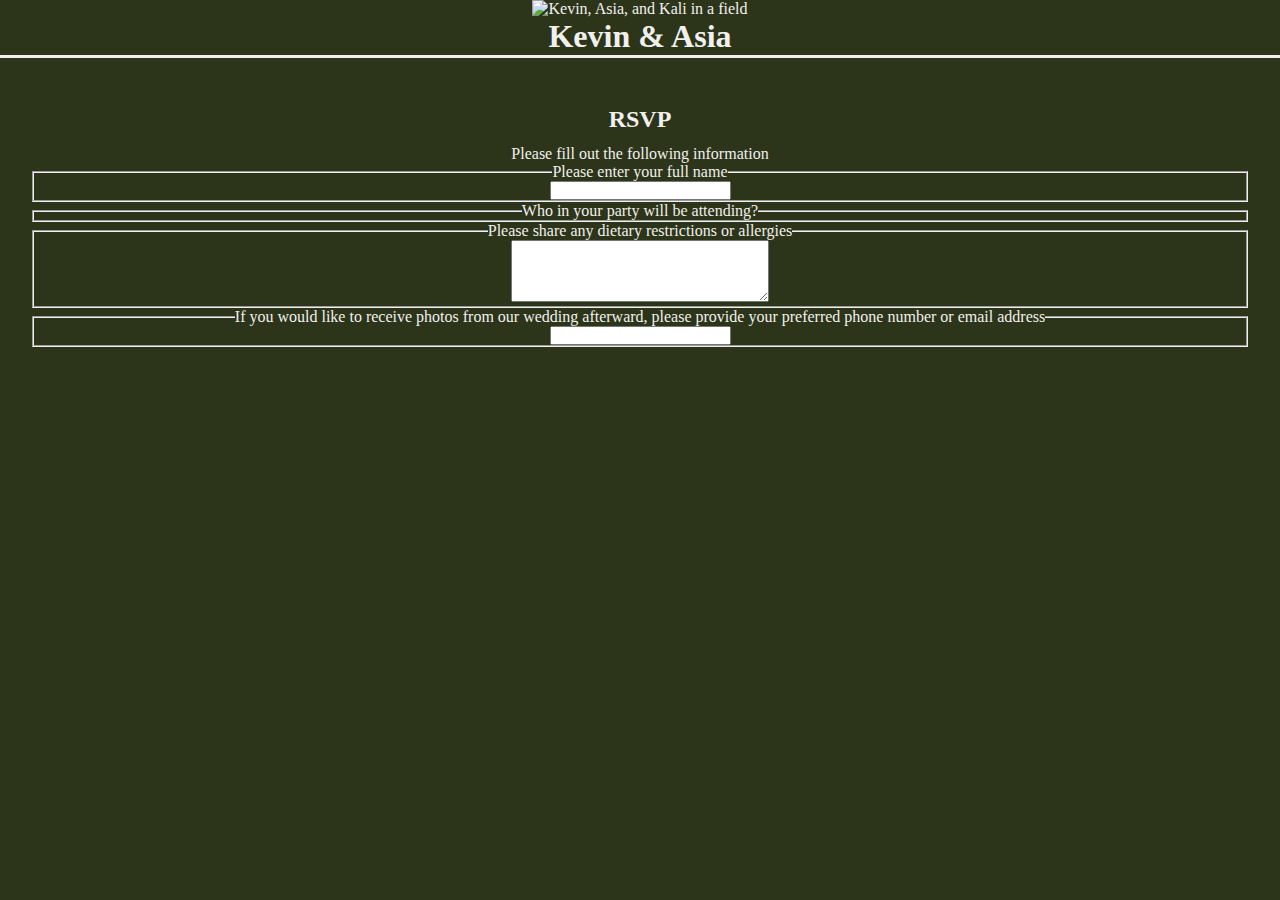
==== HTML/form.html @ ada8dc02 "Initialize commit for wedding RSVP site" ====
<!DOCTYPE html>
<html lang="en">
<head>
    <meta charset="UTF-8">
    <meta name="viewport" content="width=device-width, initial-scale=1.0">
    <link rel="stylesheet" href="../CSS/styles.css">
    <style>
        @import url('https://fonts.googleapis.com/css2?family=Libre+Baskerville:ital,wght@0,400;0,700;1,400&display=swap');
    </style>
    <title>Template</title>
</head>
<body>
    <header>
        <img src="C:\Users\kevin\OneDrive\Desktop\WeddingFiles\RSVP Site\Images\FamilyField.JPG" alt="Kevin, Asia, and Kali in a field"/>
        <h1>Kevin & Asia</h1>
    </header>
    <main>
        <h2>RSVP</h2>
        <p>Please fill out the following information</p>
        <form>
            <fieldset>
                <legend>Please enter your full name</legend> 
                    <input id="fullName" name="fullName" type="text" required/>  
            </fieldset>
            <fieldset id="attend">
                <label for="attend">Will you be in attendance?
                    <input id="attend" name="attend" type="radio" required/>
                </label>
            </fieldset>
            <fieldset id="plusOne">
                <legend>Who in your party will be attending?</legend>
                <!--The div tag below will need JavaScript to create checkboxes for the members of the invited party-->
                <div></div>
            </fieldset>
            <fieldset id="dietQuestion">
                <legend>Please share any dietary restrictions or allergies</legend>
                <textarea cols="30" rows="4"></textarea>
            </fieldset>
            <fieldset id="photoQuestion">
                <legend>If you would like to receive photos from our wedding afterward, please provide your preferred phone number or email address</legend>
                <input type="text" name="photoContact">
            </fieldset>
        </form>
    </main>
    <script type="module" src="../JavaScript/form.js"></script>
</body>
</html>
---- CSS/styles.css ----
*, *::before, *::after {
    box-sizing: border-box;
    margin: 0;
    padding: 0;
  }


/*Image styling*/

#indexPhoto {
    height: 100vh;
    width: 100vw;
    display: block;
    object-fit: cover;
    position: relative;
    object-position: 47% center;
}


/*Index ID styling*/

#indexH1 {
    position: absolute;
    top: 20%;
    left: 50%;
    transform: translate(-50%, -50%);
    background-color: rgba(241, 240, 238, 0.75);
    width: 100vw;
    display: grid;
    justify-content: center;
    padding: .5em 0;
    letter-spacing: 0.2em;
    text-align: center;
    color: #000;
}

.libre-baskerville-regular {
    font-family: "Libre Baskerville", serif;
    font-weight: 400;
    font-style: normal;
  }

.pinyon-script-regular {
    font-family: "Pinyon Script", serif;
    font-weight: 400;
    font-style: normal;
  }
    

span {
    text-align: center;
    
}


#mainMenu {
    position: absolute;
    top: 50%;
    left: 50%;
    transform: translate(-50%, -50%);
    display: grid;
    justify-content: center;
    list-style: none;
    font-size: 2em;
}

#mainMenu li {
    text-align: center;
    display: inline-block;
}

#mainMenu a {
    color:black;
    text-decoration: none;
    background-color: rgba(241, 240, 238, 0.75);
    width: 40vw;
    display: inline-block;
    margin: 0.5em 2em;
    padding: 0 .5em;
    border-radius: 25px;
}

/* Form ID Styling */

#attend {
    display: none;
}

/* General Rules */
body{
    background-color: #2C3419;
    color: #F1F0EE;
    text-align: center;
}

main {
    padding: 0 2em;
}

header img {
    height: 20vh;
    width: 100vw;
    object-fit: cover;
    object-position: 50% 80%;
    
}

h1 {
    margin-bottom: .75em;
    border-bottom: solid;
}

h2, h3 {
    padding-top: 1em;
    padding-bottom: .5em;
}

h3 {
    border-top: solid;
    border-bottom: solid;
    font-size: 1.75em;
}

li {
    list-style-type: circle;
    text-align: left;
    margin: auto 3em;
}

/* Class Styling */

.question {
    font-weight: bold;
    font-size: 1.5em;
    margin: .75em auto;
}
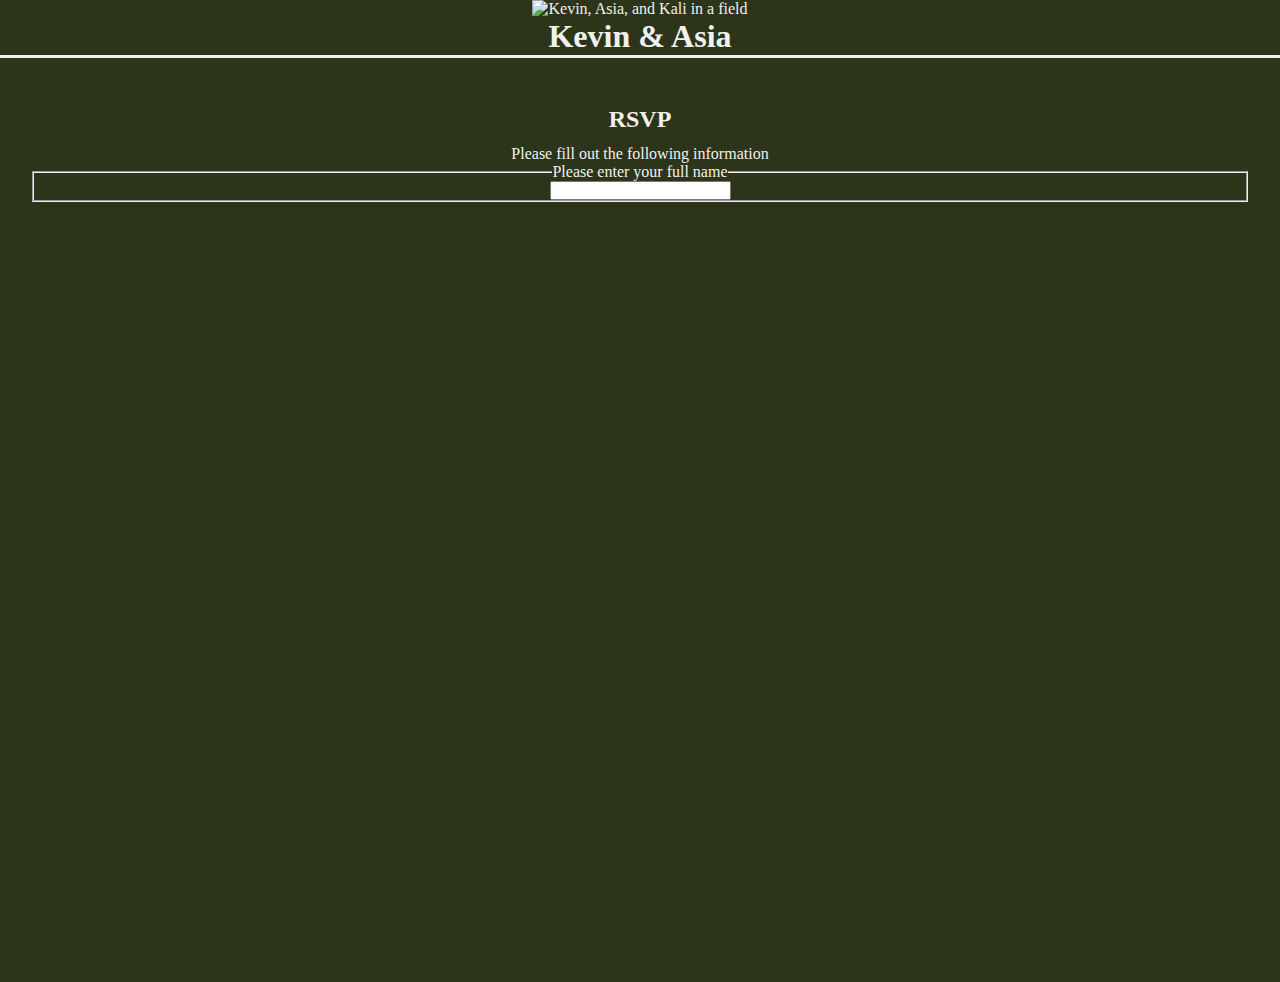
==== commit 78018073: "added more functionality to the form" ====
--- a/HTML/form.html
+++ b/HTML/form.html
@@ -11,7 +11,7 @@
 </head>
 <body>
     <header>
-        <img src="C:\Users\kevin\OneDrive\Desktop\WeddingFiles\RSVP Site\Images\FamilyField.JPG" alt="Kevin, Asia, and Kali in a field"/>
+        <img src="\RSVP Site\Images\FamilyField.JPG" alt="Kevin, Asia, and Kali in a field"/>
         <h1>Kevin & Asia</h1>
     </header>
     <main>
@@ -23,12 +23,19 @@
                     <input id="fullName" name="fullName" type="text" required/>  
             </fieldset>
             <fieldset id="attend">
-                <label for="attend">Will you be in attendance?
-                    <input id="attend" name="attend" type="radio" required/>
+                <legend>Will you be attending?</legend>
+                <label for="attendInput">
+                    <input id="attendYes" name="attend" type="radio" value="yes" required/>
+                    Yes
+                </label>
+                <br/>
+                <label for="attendNo">
+                    <input id="attendNo" name="attend" type="radio" value="no" required/>
+                    No
                 </label>
             </fieldset>
-            <fieldset id="plusOne">
-                <legend>Who in your party will be attending?</legend>
+            <fieldset id="whoInParty">
+                <legend for="whoInPartyInput">Who in your party will be attending?</legend>
                 <!--The div tag below will need JavaScript to create checkboxes for the members of the invited party-->
                 <div></div>
             </fieldset>
@@ -40,6 +47,7 @@
                 <legend>If you would like to receive photos from our wedding afterward, please provide your preferred phone number or email address</legend>
                 <input type="text" name="photoContact">
             </fieldset>
+            <input id="submit" type="submit" name="submit" value="Submit"/>
         </form>
     </main>
     <script type="module" src="../JavaScript/form.js"></script>
--- a/CSS/styles.css
+++ b/CSS/styles.css
@@ -86,6 +86,22 @@
     display: none;
 }
 
+#whoInParty {
+    display: none;
+}
+
+#dietQuestion {
+    display: none;
+}
+
+#photoQuestion {
+    display: none;
+}
+
+#submit {
+    display: none;
+}
+
 /* General Rules */
 body{
     background-color: #2C3419;
@@ -95,6 +111,7 @@
 
 main {
     padding: 0 2em;
+    height: 100vh;
 }
 
 header img {
